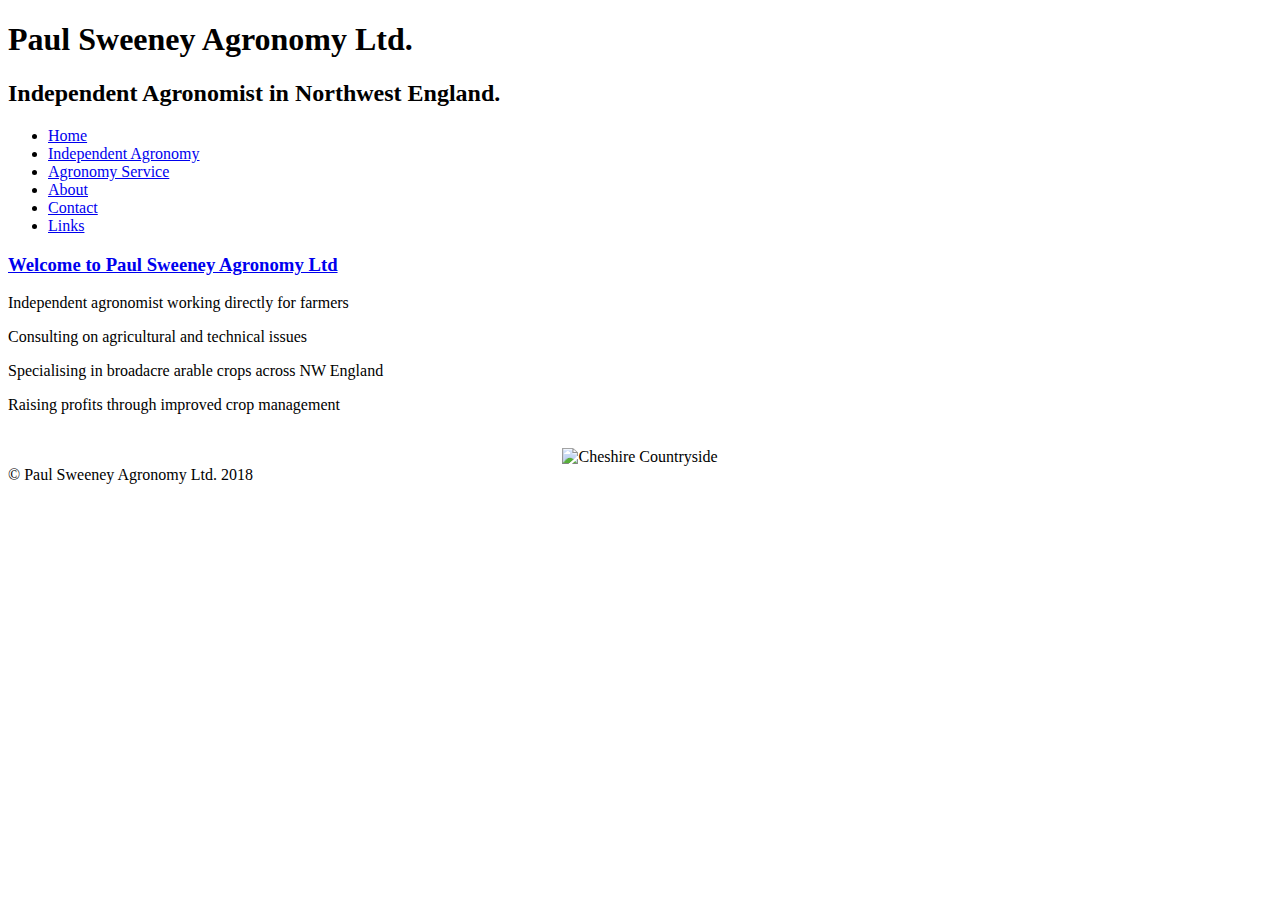
==== index.html @ bf1c08bc "Init" ====
<!DOCTYPE html PUBLIC "-//W3C//DTD XHTML 1.1//EN" "http://www.w3.org/TR/xhtml11/DTD/xhtml11.dtd">
<html xmlns="http://www.w3.org/1999/xhtml" xml:lang="en"><head><meta http-equiv="Content-Type" content="text/html; charset=UTF-8"> 
        <title>Paul Sweeney Agronomy Ltd | Welcome to Paul Sweeney Agronomy Ltd</title>

		<base href="http://www.psagronomy.co.uk/">

		<link rel="stylesheet" type="text/css" href="./css/index.css">
		<link rel="stylesheet" type="text/css" media="print" href="./css/print.css">

        
	<meta name="Keywords" content="The website of Paul Sweeney Agronomy, offering independent agronomy service to farmers in Northwest England and Cheshire">
	<meta name="keywords" content="Paul Sweeney, agronomy, wheat, tractors, farms, rural, CAP, setaside, cheshire, farmers, merseyside, wirral, sweeney">
	<meta name="google-site-verification" content="aV3P2j0Iq4GxNA8YP4XImzhgrgIdAvgU4u4F5weh5zg">
</head>
<body id="body_index">

<div id="header">
 <div id="inside">
  <h1>Paul Sweeney Agronomy Ltd.</h1>

  <h2>Independent Agronomist in Northwest England.</h2>
 </div>
</div>

<div id="block">

 <div id="menu">


			<ul id="main">
				<li><a class="active" href="http://www.psagronomy.co.uk/" accesskey="h"><span>Home</span></a></li>
				<li><a href="http://www.psagronomy.co.uk/independent/" accesskey="i"><span>Independent Agronomy</span></a></li>
				<li><a href="http://www.psagronomy.co.uk/service/" accesskey="s"><span>Agronomy Service</span></a></li>
				<li><a href="http://www.psagronomy.co.uk/about/" accesskey="a"><span>About</span></a></li>
				<li><a href="http://www.psagronomy.co.uk/contact/" accesskey="c"><span>Contact</span></a></li>
				<li><a href="http://www.psagronomy.co.uk/links/" accesskey="l"><span>Links</span></a></li>
			</ul>

 </div>

 <div id="content">

	<h3><span id="breadcrumbs"><a href="http://www.psagronomy.co.uk/index/" title="Welcome to Paul Sweeney Agronomy Ltd">Welcome to Paul Sweeney Agronomy Ltd</a></span></h3>

                <p> Independent agronomist working directly for farmers </p><p>  Consulting on agricultural and technical issues</p><p>Specialising in broadacre arable crops across NW England&nbsp; </p>   <p> Raising profits through improved crop management </p>  <br>  <div style="text-align: center"><img src="./images/psagro-front.jpg" border="0" alt="Cheshire Countryside" title="Cheshire Countryside" width="640" height="335"></div>

 </div>

 <div id="foot">
© Paul Sweeney Agronomy Ltd. 2018
</div>

</div>
</body></html>
---- css/index.css ----
:link,:visited { text-decoration:none }
ul,ol { list-style:none }
h1,h2,h3,h4,h5,h6,pre,code { font-size:1em; }
ul,ol,li,h1,h2,h3,h4,h5,h6,pre,form,body,html,p,blockquote,fieldset,input
{ margin:0; padding:0 }
a img,:link img,:visited img { border:none }
address { font-style:normal }

body {
	margin : 0;
	padding : 0;
	text-align : center;
	font-family: "Trebuchet MS",verdana,sans-serif; 
	font-size: small;
}

#header {
	background : #1A7CCC;
	height : 100px;
	margin : 0;
	padding : 0;	
}

#header h1 {
	font-size : 2em;
	color : #fff;
}

#header h2 {
	font-size : 1.18em;
        color : #fff;
	margin-top : 0px;
}


#inside {
	margin : 0 auto;
	width : 770px;
	text-align : left;
	padding-top : 10px;
        padding-left : 1px;
}

#block {
        margin : 0 auto;
        width : 770px;
        text-align : left;
	height : 500px;
}

#menu { text-align : center; margin-bottom : 12px; }

#menu ul {
	height : 28px;
	padding-top : 4px;	
}

#menu ul li {display : inline; margin-left : -4px;}

#menu ul li a {
	font-size : 13px;	
	padding : 5px 8px;
        color : #076B9A;
	text-decoration : underline;
	font-weight : bold;
}



#menu ul li a:hover, #menu ul li a.active{
        background : #1A7CCC;
        color : #fff;
        text-decoration : none;	
}

#content {
	border-bottom : 1px solid #1A7CCC;
	margin-bottom : 2px;
	padding-bottom : 70px;
}

#content h3 a {
	color : #000;
}

#foot {
        border-top : 1px solid #1A7CCC;
	color : #aaa;
	text-align : center;
}

#foot a {color : #aaa; text-decoration : underline;}

#foot a:hover {color : #444; text-decoration : none;}

#content p {
	margin : 6px 0px;;
}

img {
	padding : 1px;
	border : 1px solid #1A7CCC;
}

body#body_independent img,
body#body_about img
 {
	position : relative;
	float : left;
	margin : 10px 10px 5px 0px;
}

body#body_service img,
body#body_news img
 {
        position : relative;
        float : right;
        margin : 10px 0px 10px 10px;
}

dl dt {text-decoration : underline;}

#content ul li {
        list-style-type : none;
        background : transparent url(../i/bullet.gif) no-repeat top left;
        padding-left : 20px;
        margin : 7px 0 0 5px;
}

#content h3 {
        font-size : 1.3em;
        margin : 4px 0;
}

#content h4 {
        font-size : 1.15em;
}
---- css/print.css ----
body {
	
}

div#navigation {
	display : none;
}

div#top div#sidebar div#logo h1 {
	background : transparent;
	height : 100%;
	width : 100%;
	text-indent : 0;
}

div#top div#sidebar div#logo h1 a {
	display : inline;
	height : 100%;
	width : 100%;
}

div#top div#boxes {
	margin : 10px;
	padding : 5px;
}

div#top div#sidebar {
	float : none;
	width : 100%;
}
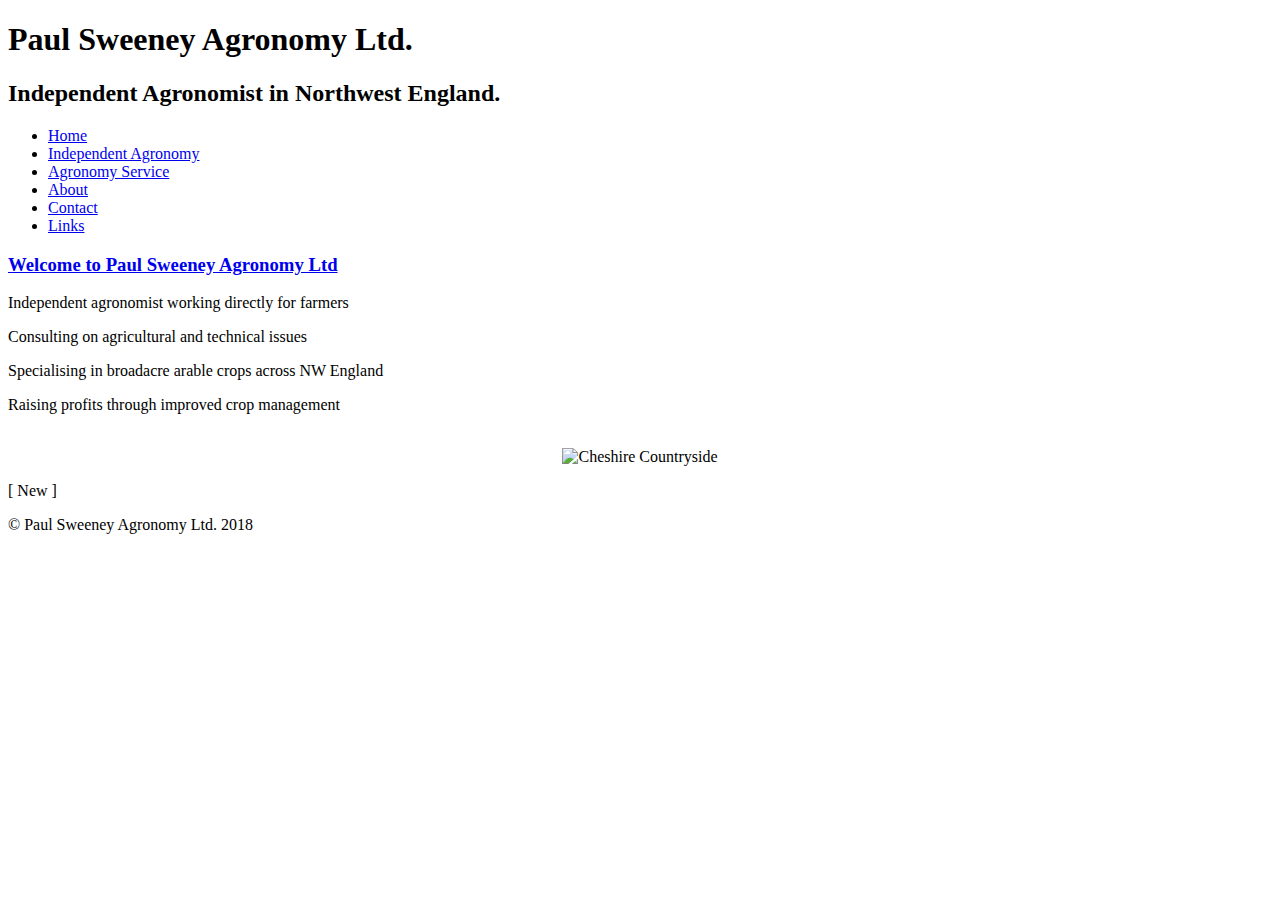
==== commit 793ad38c: "New" ====
--- a/index.html
+++ b/index.html
@@ -43,7 +43,7 @@
 	<h3><span id="breadcrumbs"><a href="http://www.psagronomy.co.uk/index/" title="Welcome to Paul Sweeney Agronomy Ltd">Welcome to Paul Sweeney Agronomy Ltd</a></span></h3>
 
                 <p> Independent agronomist working directly for farmers </p><p>  Consulting on agricultural and technical issues</p><p>Specialising in broadacre arable crops across NW England&nbsp; </p>   <p> Raising profits through improved crop management </p>  <br>  <div style="text-align: center"><img src="./images/psagro-front.jpg" border="0" alt="Cheshire Countryside" title="Cheshire Countryside" width="640" height="335"></div>
-
+<p>[ New ]</p>
  </div>
 
  <div id="foot">
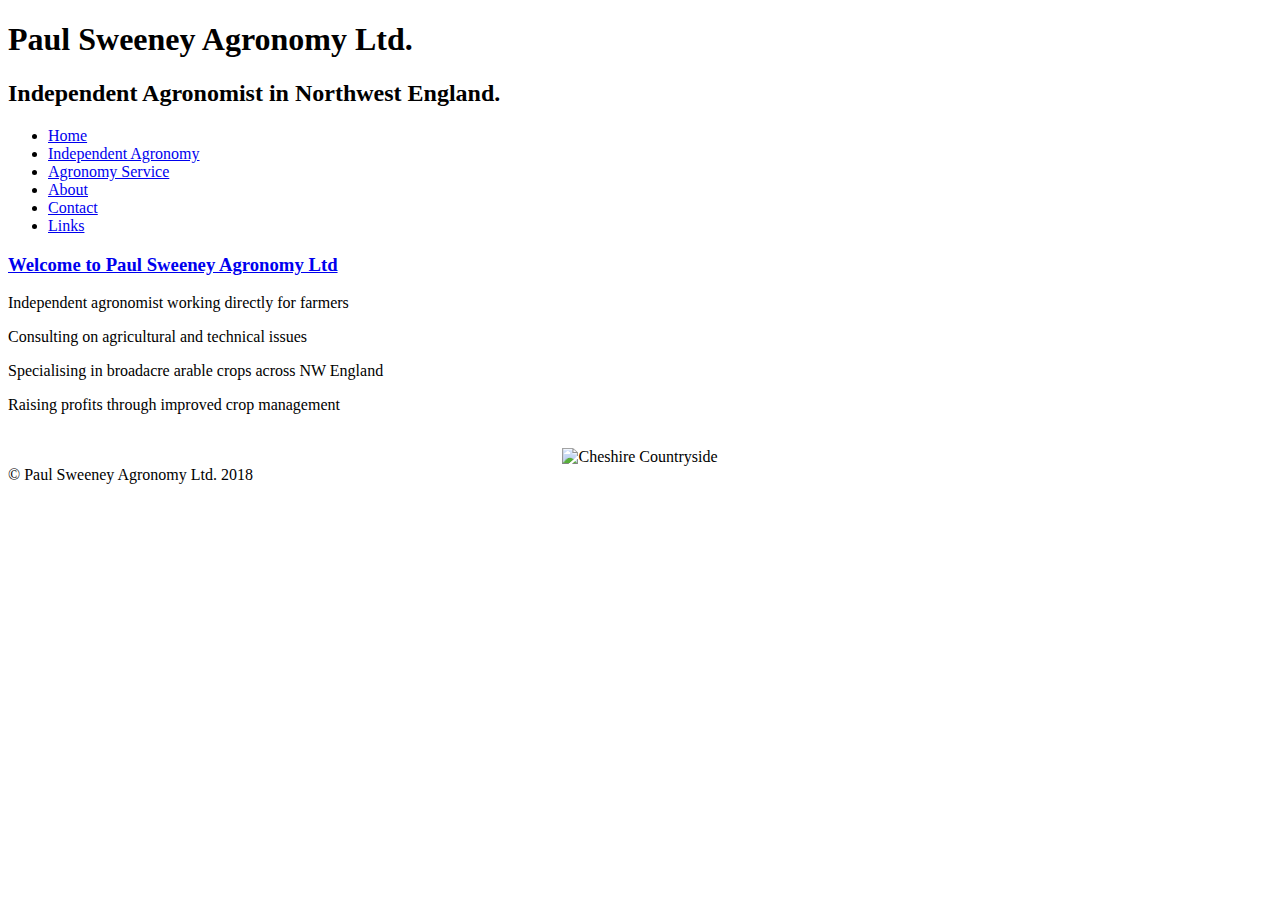
==== commit a8837225: "Done" ====
--- a/index.html
+++ b/index.html
@@ -43,7 +43,6 @@
 	<h3><span id="breadcrumbs"><a href="http://www.psagronomy.co.uk/index/" title="Welcome to Paul Sweeney Agronomy Ltd">Welcome to Paul Sweeney Agronomy Ltd</a></span></h3>
 
                 <p> Independent agronomist working directly for farmers </p><p>  Consulting on agricultural and technical issues</p><p>Specialising in broadacre arable crops across NW England&nbsp; </p>   <p> Raising profits through improved crop management </p>  <br>  <div style="text-align: center"><img src="./images/psagro-front.jpg" border="0" alt="Cheshire Countryside" title="Cheshire Countryside" width="640" height="335"></div>
-<p>[ New ]</p>
  </div>
 
  <div id="foot">
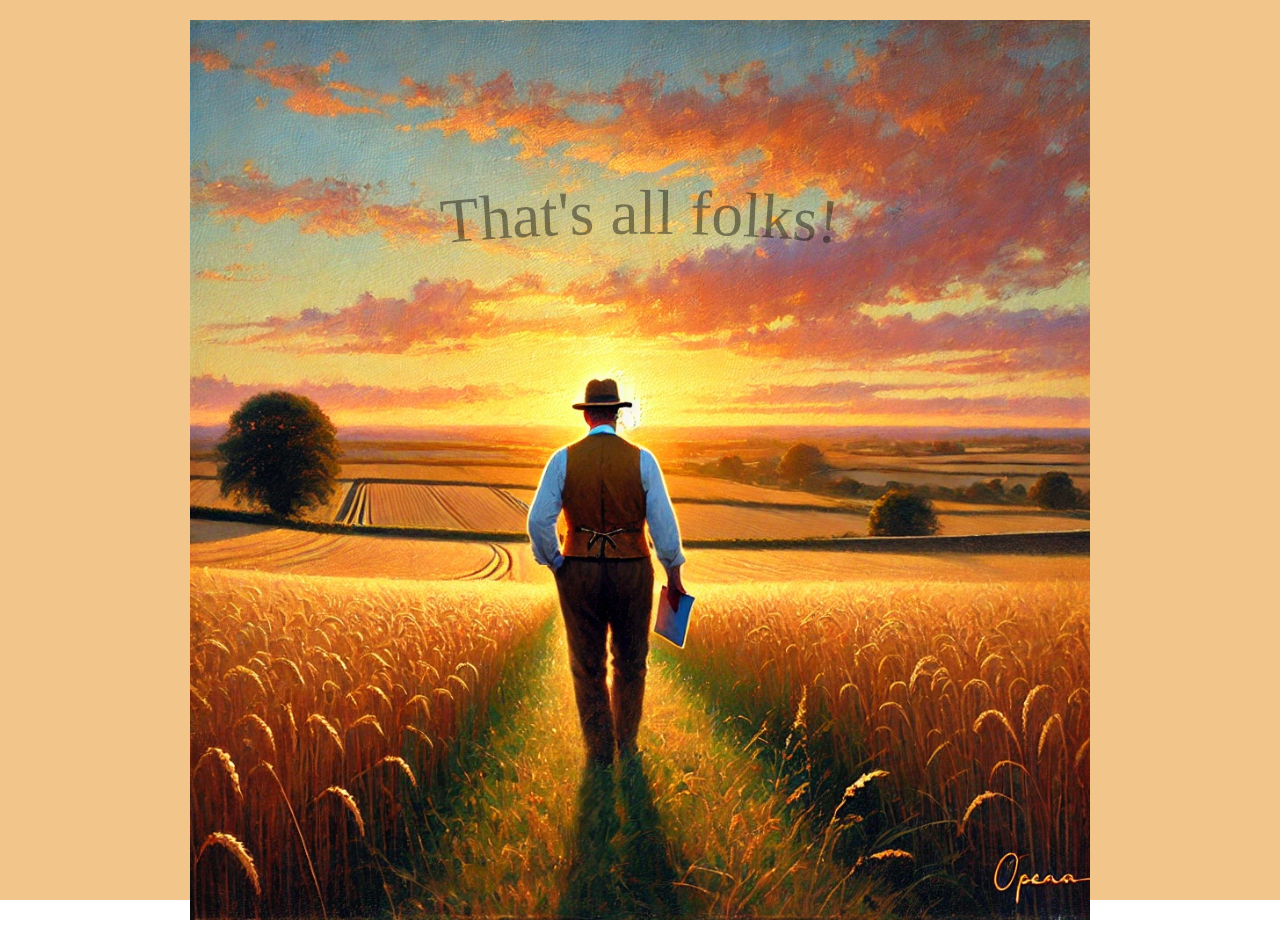
==== commit 91e59d37: "New landing page" ====
--- a/index.html
+++ b/index.html
@@ -1,53 +1,72 @@
-<!DOCTYPE html PUBLIC "-//W3C//DTD XHTML 1.1//EN" "http://www.w3.org/TR/xhtml11/DTD/xhtml11.dtd">
-<html xmlns="http://www.w3.org/1999/xhtml" xml:lang="en"><head><meta http-equiv="Content-Type" content="text/html; charset=UTF-8"> 
-        <title>Paul Sweeney Agronomy Ltd | Welcome to Paul Sweeney Agronomy Ltd</title>
+<!DOCTYPE html>
+<html lang="en">
+<head>
+    <meta charset="UTF-8">
+    <meta name="viewport" content="width=device-width, initial-scale=1.0">
+    <title>PS Agronomy</title>
+    <style>
+        body, html {
+            margin: 0;
+            padding: 0;
+            height: 100%;
+            width: 100%;
+        }
 
-		<base href="http://www.psagronomy.co.uk/">
+        .container {
+            display: flex;
+            justify-content: center;
+            align-items: center;
+            min-height: 100vh;
+            background-color: #F2C68A;
+            position: relative;
+        }
 
-		<link rel="stylesheet" type="text/css" href="./css/index.css">
-		<link rel="stylesheet" type="text/css" media="print" href="./css/print.css">
+        .image-wrapper {
+            position: relative;
+            max-width: 100%;
+            max-height: 100vh;
+        }
 
-        
-	<meta name="Keywords" content="The website of Paul Sweeney Agronomy, offering independent agronomy service to farmers in Northwest England and Cheshire">
-	<meta name="keywords" content="Paul Sweeney, agronomy, wheat, tractors, farms, rural, CAP, setaside, cheshire, farmers, merseyside, wirral, sweeney">
-	<meta name="google-site-verification" content="aV3P2j0Iq4GxNA8YP4XImzhgrgIdAvgU4u4F5weh5zg">
+        img {
+            max-width: 100%;
+            max-height: 100vh;
+            height: auto;
+            padding: 20px;
+            object-fit: contain;
+        }
+
+        .overlay-text {
+            position: absolute;
+            top: 0;
+            left: 0;
+            width: 100%;
+            height: 100%;
+            pointer-events: none;
+        }
+    </style>
 </head>
-<body id="body_index">
-
-<div id="header">
- <div id="inside">
-  <h1>Paul Sweeney Agronomy Ltd.</h1>
-
-  <h2>Independent Agronomist in Northwest England.</h2>
- </div>
-</div>
-
-<div id="block">
-
- <div id="menu">
-
-
-			<ul id="main">
-				<li><a class="active" href="http://www.psagronomy.co.uk/" accesskey="h"><span>Home</span></a></li>
-				<li><a href="http://www.psagronomy.co.uk/independent/" accesskey="i"><span>Independent Agronomy</span></a></li>
-				<li><a href="http://www.psagronomy.co.uk/service/" accesskey="s"><span>Agronomy Service</span></a></li>
-				<li><a href="http://www.psagronomy.co.uk/about/" accesskey="a"><span>About</span></a></li>
-				<li><a href="http://www.psagronomy.co.uk/contact/" accesskey="c"><span>Contact</span></a></li>
-				<li><a href="http://www.psagronomy.co.uk/links/" accesskey="l"><span>Links</span></a></li>
-			</ul>
-
- </div>
-
- <div id="content">
-
-	<h3><span id="breadcrumbs"><a href="http://www.psagronomy.co.uk/index/" title="Welcome to Paul Sweeney Agronomy Ltd">Welcome to Paul Sweeney Agronomy Ltd</a></span></h3>
-
-                <p> Independent agronomist working directly for farmers </p><p>  Consulting on agricultural and technical issues</p><p>Specialising in broadacre arable crops across NW England&nbsp; </p>   <p> Raising profits through improved crop management </p>  <br>  <div style="text-align: center"><img src="./images/psagro-front.jpg" border="0" alt="Cheshire Countryside" title="Cheshire Countryside" width="640" height="335"></div>
- </div>
-
- <div id="foot">
-© Paul Sweeney Agronomy Ltd. 2018
-</div>
-
-</div>
-</body></html>
+<body>
+    <div class="container">
+        <div class="image-wrapper">
+            <img src="goodbye.webp" alt="goodbye">
+            <svg class="overlay-text" viewBox="0 0 1024 1024" preserveAspectRatio="xMidYMid meet">
+                <path id="curve" 
+                      d="M 100 341 C 100 241, 924 241, 924 341" 
+                      fill="transparent" 
+                      stroke="transparent"/>
+                
+                <text text-anchor="middle" font-size="72" font-family="Georgia, serif">
+                    <animate attributeName="opacity" 
+                             from="0" to="1" 
+                             dur="2s" 
+                             fill="freeze"/>
+                    
+                    <textPath href="#curve" startOffset="50%">
+                        That's all folks!
+                    </textPath>
+                </text>
+            </svg>
+        </div>
+    </div>
+</body>
+</html>
